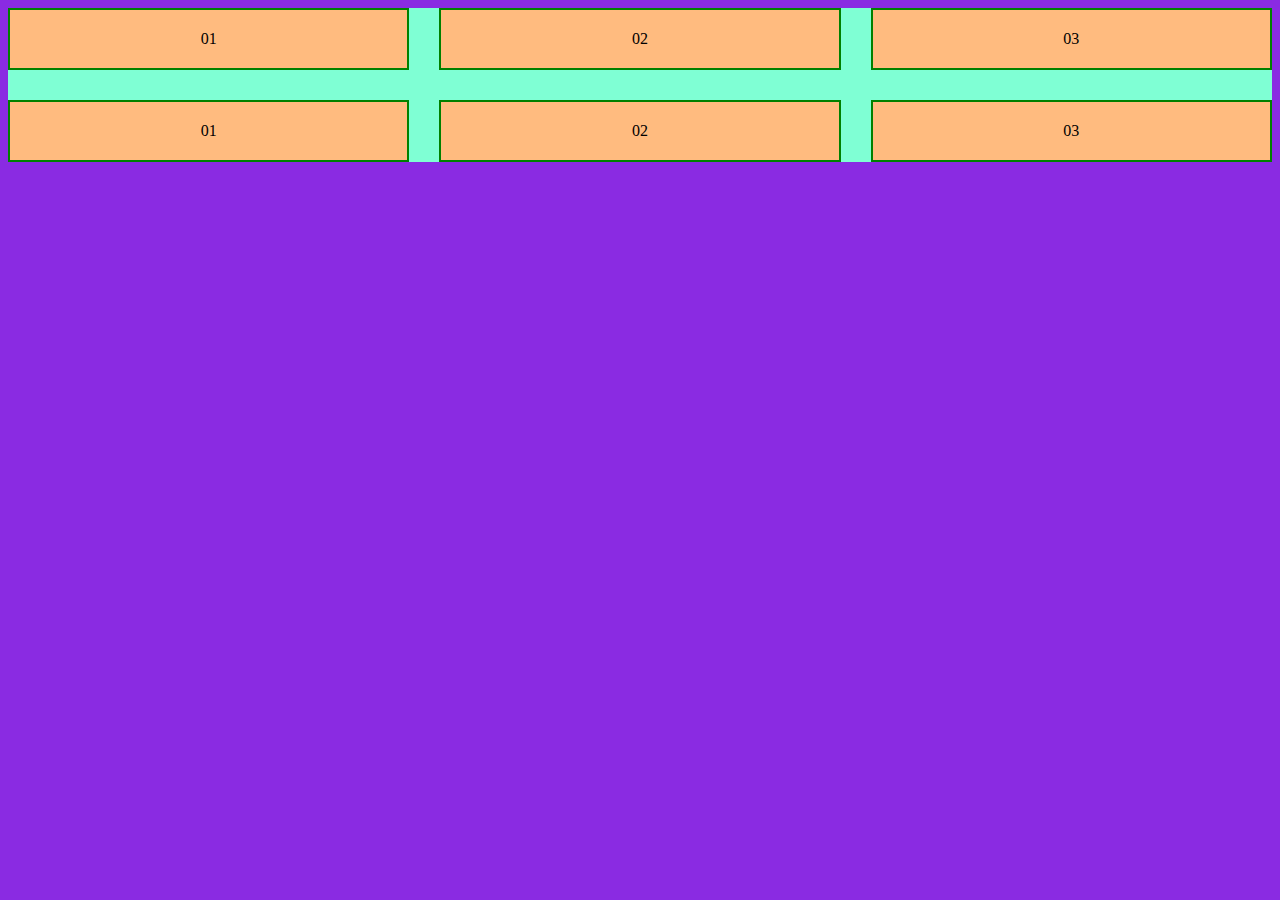
==== grid.html @ 16c55250 "version1" ====
<!DOCTYPE html>
<html>
    <head>
        <link rel="stylesheet"href="grid.css"/>
        <title>Grid</title>
    </head>
    <body>
        <div class="container">
            <div class="item">01</div>
            <div class="item">02</div>
            <div class="item">03</div>
            <div class="item">01</div>
            <div class="item">02</div>
            <div class="item">03</div>
            
        </div>
    </body>
</html>
---- grid.css ----
body{
    background-color: blueviolet;
}
.container{
    display:flex;
    justify-content:space-between;
    align-items: center;
    flex-wrap: wrap;
    flex-direction: row;
}
.container{
    display:grid;
    grid-template-columns:repeat(3,1fr);
    gap:30px;
    background-color: aquamarine;
}
.item{
    border:2px solid green;
    background-color: rgb(255, 187, 127);
    padding:5%;
    text-align:center;
}
@media(max-width:425px){
    .container{
        grid-template-columns: repeat(2,1fr);
    }
}
@media(min-width:425px) {.container{
    grid-template-columns: repeat(3,1fr);
}   
}
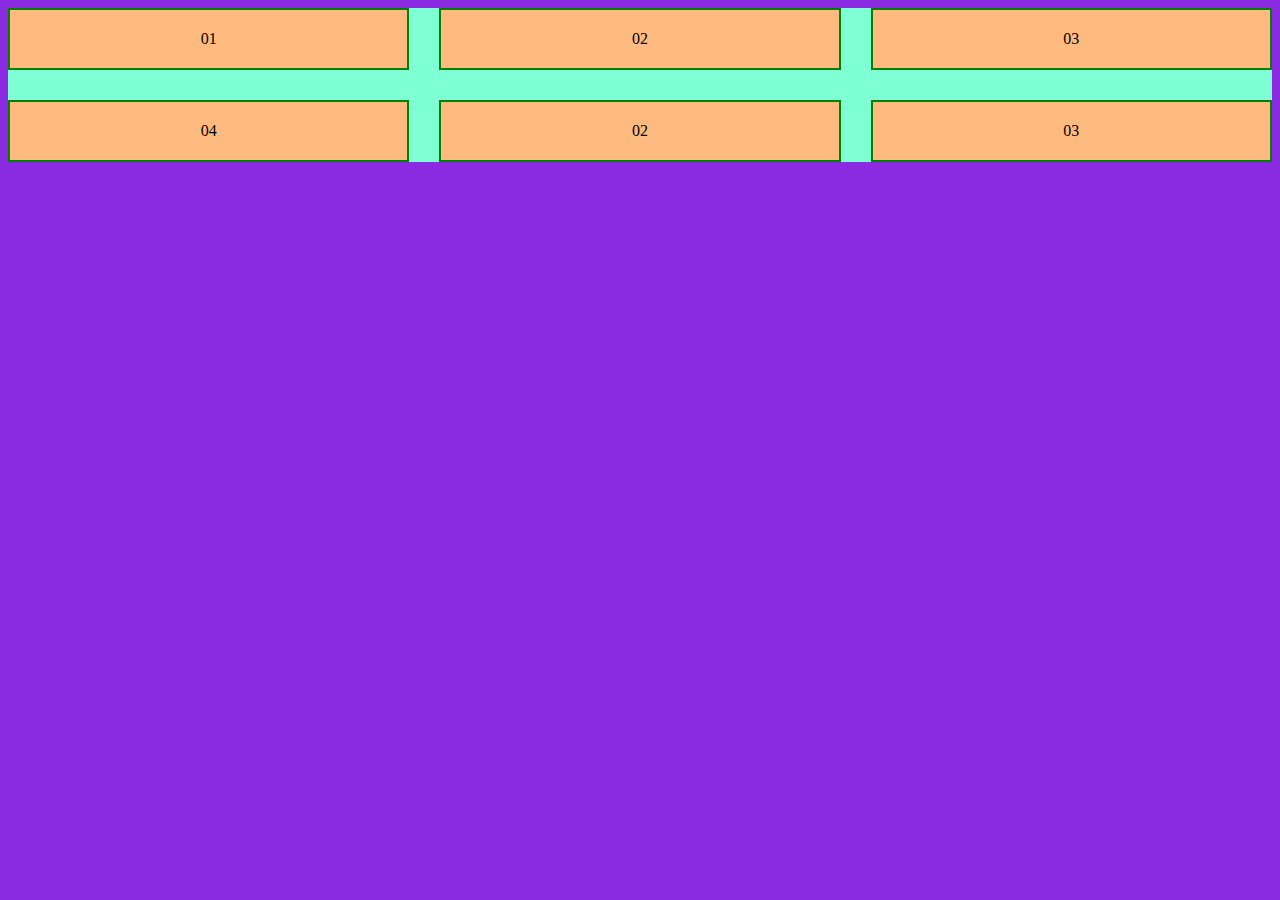
==== commit 5b799da6: "hello" ====
--- a/grid.html
+++ b/grid.html
@@ -9,7 +9,7 @@
             <div class="item">01</div>
             <div class="item">02</div>
             <div class="item">03</div>
-            <div class="item">01</div>
+            <div class="item">04</div>
             <div class="item">02</div>
             <div class="item">03</div>
             
